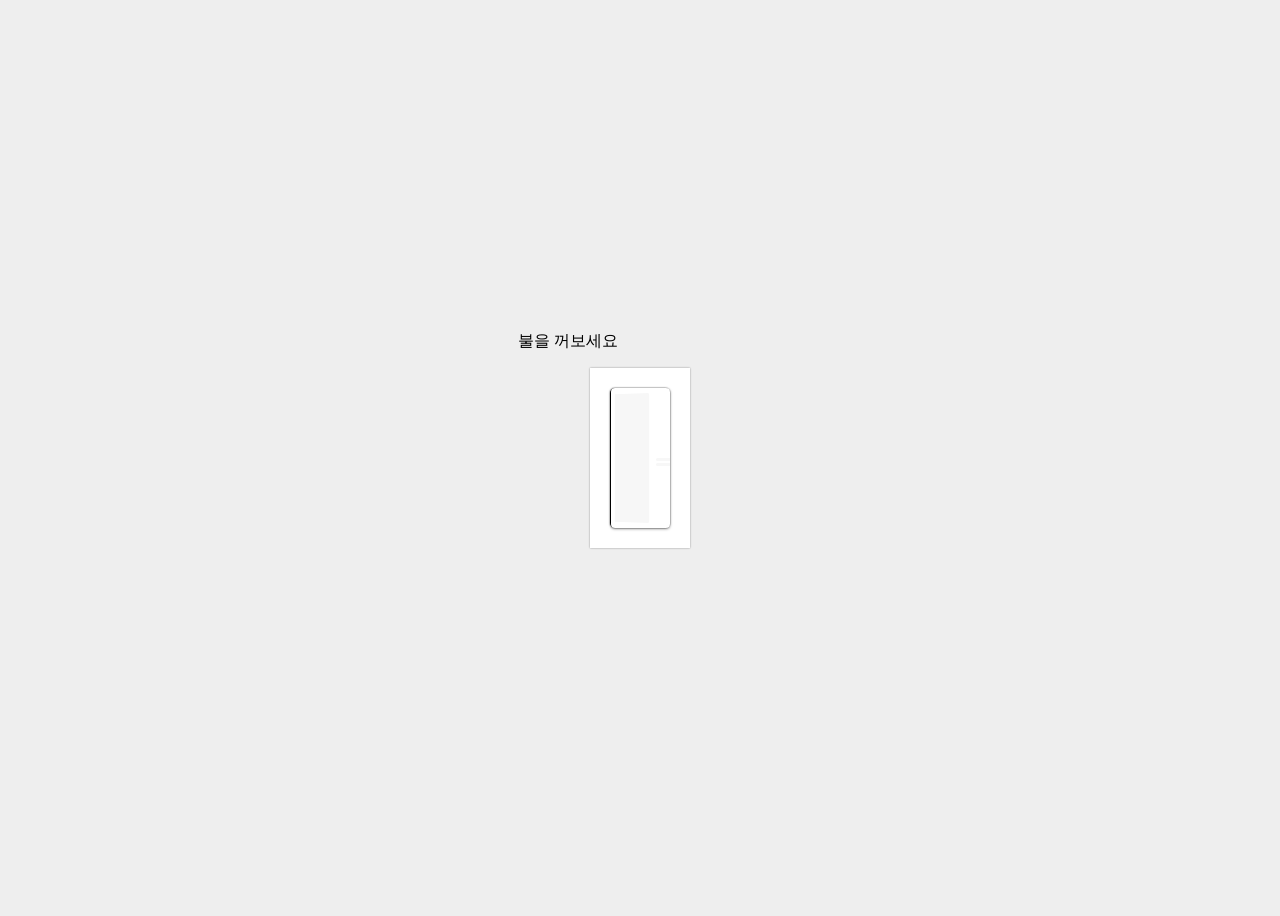
==== index.html @ 03a2a2da "Rename main.html to index.html" ====
<!DOCTYPE html>
<html lang="en">
<head>
    <meta charset="UTF-8">
    <meta name="viewport" content="width=device-width, initial-scale=1.0">
    <link rel="shortcut icon" href="favicon.ico" type="image/x-icon">
    <link rel="stylesheet" href="style.css">
    <title>전원</title>
</head>
<body>
    <p class="text" id="lightText">불을 꺼보세요</p>
    <div class="switch" id="lightSwitch">
        <div class="dark"></div>
        <div class="pattern"></div>
    </div>
<script src="script.js"></script>
</body>
</html>
---- style.css ----
@charset "utf-8";

body {
  background: #eeeeee;
  display: flex;
  justify-content: center;
  align-items: center;
  height: 100vh;
}

body::after {
  content: "";
  position: fixed;
  inset: 0;
  background: rgb(83, 83, 83);

  opacity: 0;                 /* 기본 = 밝음 */
  pointer-events: none;
  transition: opacity 0.4s ease;

  z-index: 0;
}

body.light-off::after {
  opacity: 0.75;
  background: radial-gradient(
  circle at center,
  rgba(0, 0, 0, 0.644),
  rgb(0, 0, 0)
    );
transition: opacity 0.45s cubic-bezier(0.4, 0, 0.1, 1);
}

.text{
    color: black;
    position: absolute;
    left: 57.5vh;
    top: 35vh;
}

/* 스위치 프레임 */
.switch {
  width: 100px;
  height: 180px;
  background: #ffffff;
  box-shadow:
    0 0px 2px rgba(0,0,0,0.2),
    0 0px 2px rgba(0,0,0,0.2);
  position: relative;
  cursor: pointer;
  z-index: 2;
}

/* 꺼짐 */
.switch.off::before {
  content: "";
  left: 20px;
  right: 21px;
}

/* default 켜짐 */
.switch::before {
  z-index: 2;
  content: "";
  position: absolute;
  left: 21px;
  right: 20px;
  top: 20px;
  height: 140px;
  background: #ffffff;
  box-shadow:
    0 1px 3px rgba(0, 0, 0, 0.397);
  border-radius: 4px;
}

.dark{
    z-index: 1;
    position: absolute;
    inset: 0;
    pointer-events: none;
}

.dark::before{
    content: "";
    position: absolute;
    width: 60px;
    height: 140px;
    left: 20px;
    top: 20px;
    background-color: black;
    box-shadow: 0 0 1px 1px rgba(0, 0, 0, 0.205);
    border-radius: 5px;
}

.pattern {
  position: absolute;
  inset: 0;
  pointer-events: none; 
  z-index: 3;
}

/* default 켜짐 */
.pattern::before {
  content: "";
  position: absolute;
  width: 35px;
  height: 130px;
  background: #f7f7f7;
  left: 42%;
  top: 25px;
  transform: translateX(-50%);
  border-radius: 2px;

  clip-path: polygon(
    0% 1%,      /* 좌상 */
    100% 0%,    /* 우상 */
    100% 100%,   /* 우하 (내림) */
    0% 99%     /* 좌하 */
  );
}

.switch.off .pattern::before{
    left: 41%;

    clip-path: polygon(
    0% 0%,      /* 좌상 */
    100% 1%,    /* 우상 */
    100% 99%,   /* 우하 (내림) */
    0% 100%     /* 좌하 */
  );
}

/* default 켜짐 */
.pattern::after {
  content: "";
  position: absolute;
  width: 14px;
  height: 3px;
  background: #f7f7f7;
  left: 73%;
  top: 50%;
  transform: translateX(-50%);
  box-shadow:
    0 5px 0 #f7f7f7; 
  border-radius: 2px 0px 0px 2px;
}

/* 꺼짐 */
.switch.off .pattern::after {
  left: 72%;
}
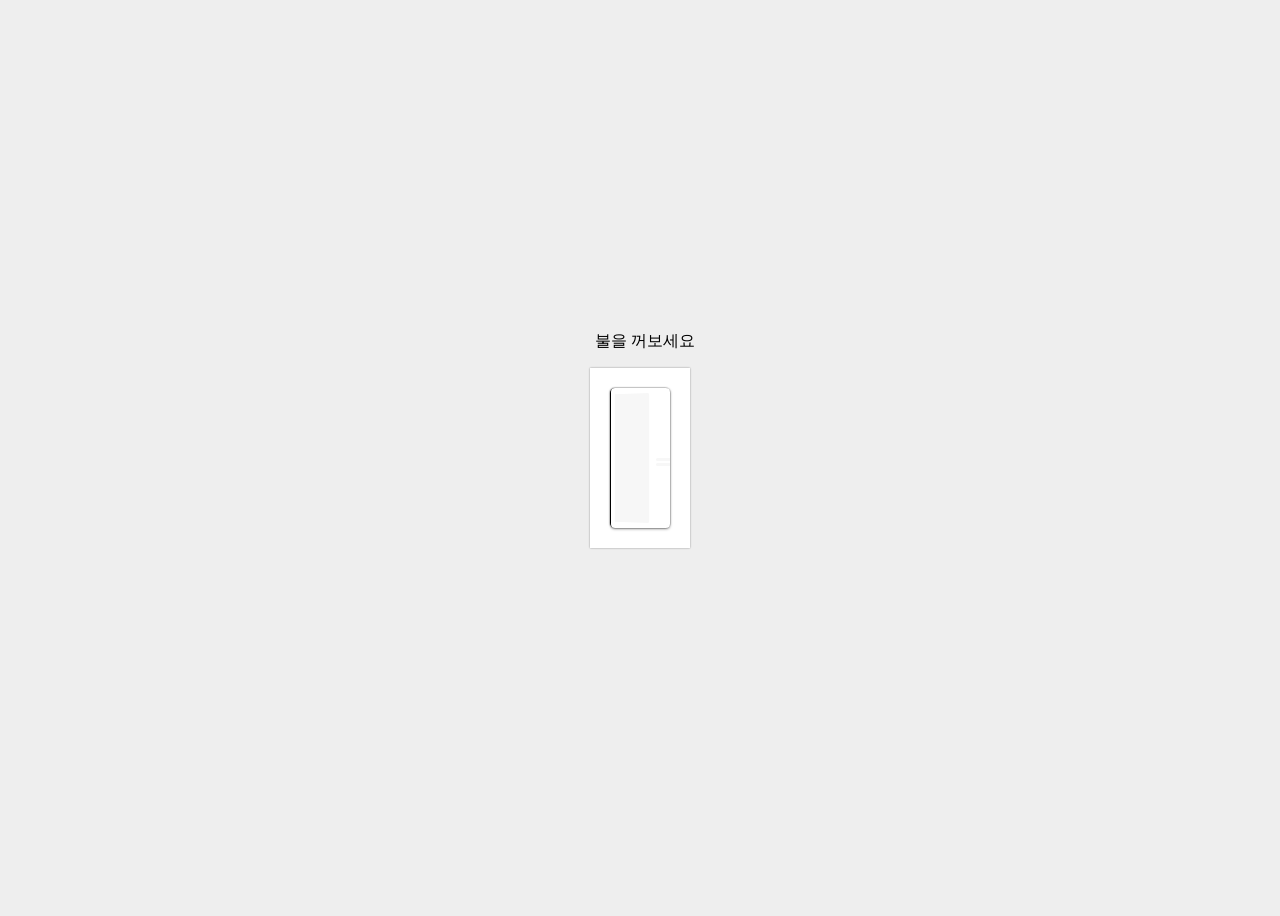
==== commit 59e0ba3d: "텍스트 위치 수정" ====
--- a/index.html
+++ b/index.html
@@ -8,11 +8,14 @@
     <title>전원</title>
 </head>
 <body>
-    <p class="text" id="lightText">불을 꺼보세요</p>
-    <div class="switch" id="lightSwitch">
-        <div class="dark"></div>
-        <div class="pattern"></div>
+    <div class="switch-wrapper">
+        <p class="text" id="lightText">불을 꺼보세요</p>
+        <div class="switch" id="lightSwitch">
+            <div class="dark"></div>
+            <div class="pattern"></div>
+        </div>
     </div>
+    
 <script src="script.js"></script>
 </body>
-</html>
+</html>
--- a/style.css
+++ b/style.css
@@ -20,6 +20,10 @@
 
   z-index: 0;
 }
+.switch-wrapper {
+    position: relative;
+    display: inline-block;
+}
 
 body.light-off::after {
   opacity: 0.75;
@@ -34,8 +38,9 @@
 .text{
     color: black;
     position: absolute;
-    left: 57.5vh;
-    top: 35vh;
+    left: 5%;
+    bottom: 100%;
+    white-space: nowrap;
 }
 
 /* 스위치 프레임 */
